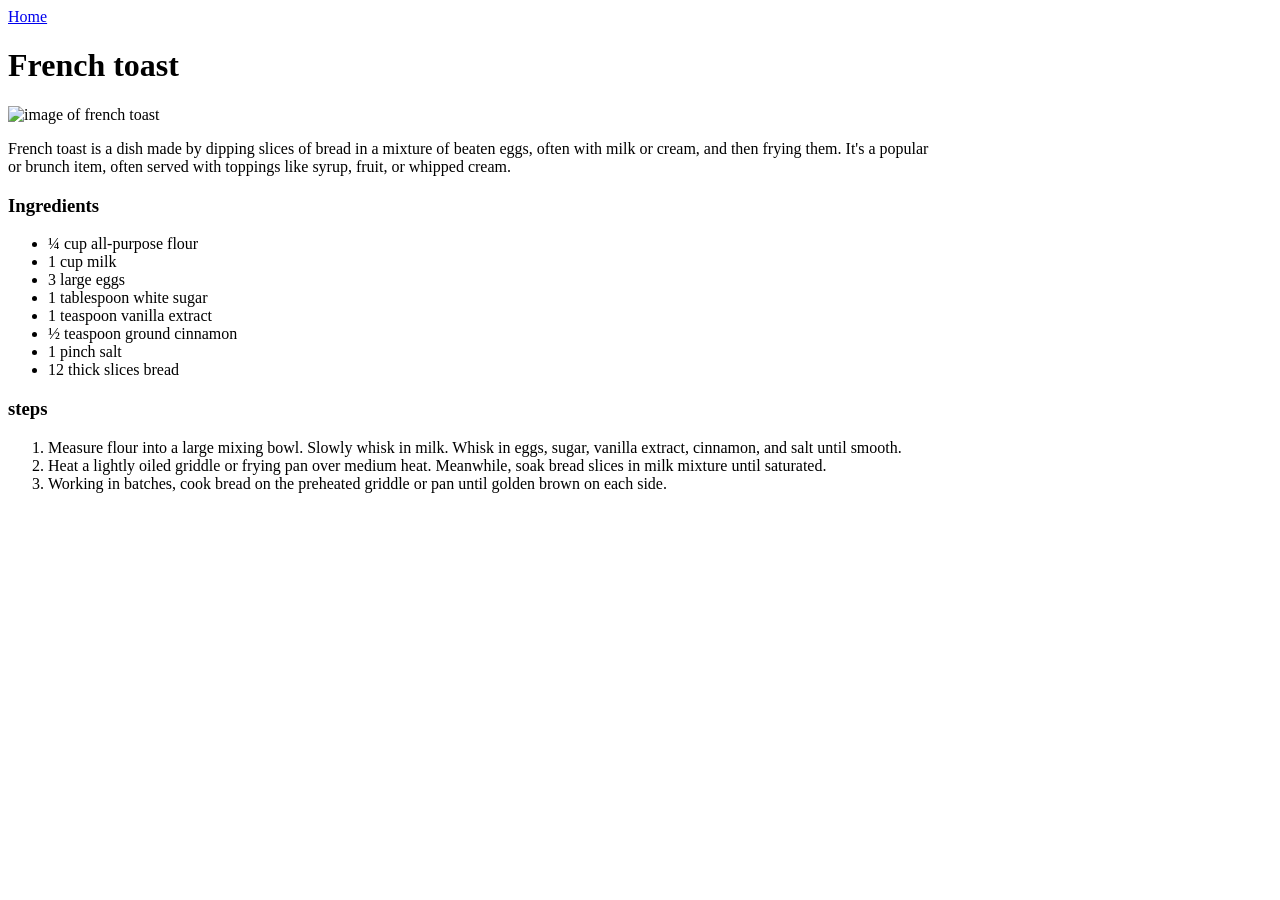
==== recipes/french-toast.html @ e30b2cef "Add french-toast.html" ====
<!DOCTYPE html>
<html lang="en">
<head>
    <meta charset="UTF-8">
    <meta name="viewport" content="width=device-width, initial-scale=1.0">
    <title>French toast</title>
</head>
  <body>
    <a href="../index.html">Home</a>
    <h1>French toast</h1>
    <img src="../frenchtoast.JPG" height="320"  width="370" alt="image of french toast"> 
    <p>French toast is a dish made by dipping slices of bread in a mixture of beaten eggs, often with 
       milk or cream, and then frying them. It's a popular <br> or brunch item, often served 
       with toppings like syrup, fruit, or whipped cream. </p>

    <h3>Ingredients</h3> 
    <ul>
      <li>¼ cup all-purpose flour</li>
      <li>1 cup milk</li>
      <li>3 large eggs</li>
      <li>1 tablespoon white sugar</li>
      <li>1 teaspoon vanilla extract</li>
      <li>½ teaspoon ground cinnamon</li>
      <li>1 pinch salt</li>
      <li>12 thick slices bread</li>
    </ul>

    <h3>steps</h3>
    <ol>
      <li>Measure flour into a large mixing bowl. Slowly whisk in milk. Whisk in eggs, sugar, 
        vanilla extract, cinnamon, and salt until smooth.</li>
      <li>Heat a lightly oiled griddle or frying pan over medium heat. Meanwhile, soak bread slices
         in milk mixture until saturated.</li>
      <li>Working in batches, cook bread on the preheated griddle or pan until golden brown on 
        each side.</li>
    </ol>
  </body>
</html>
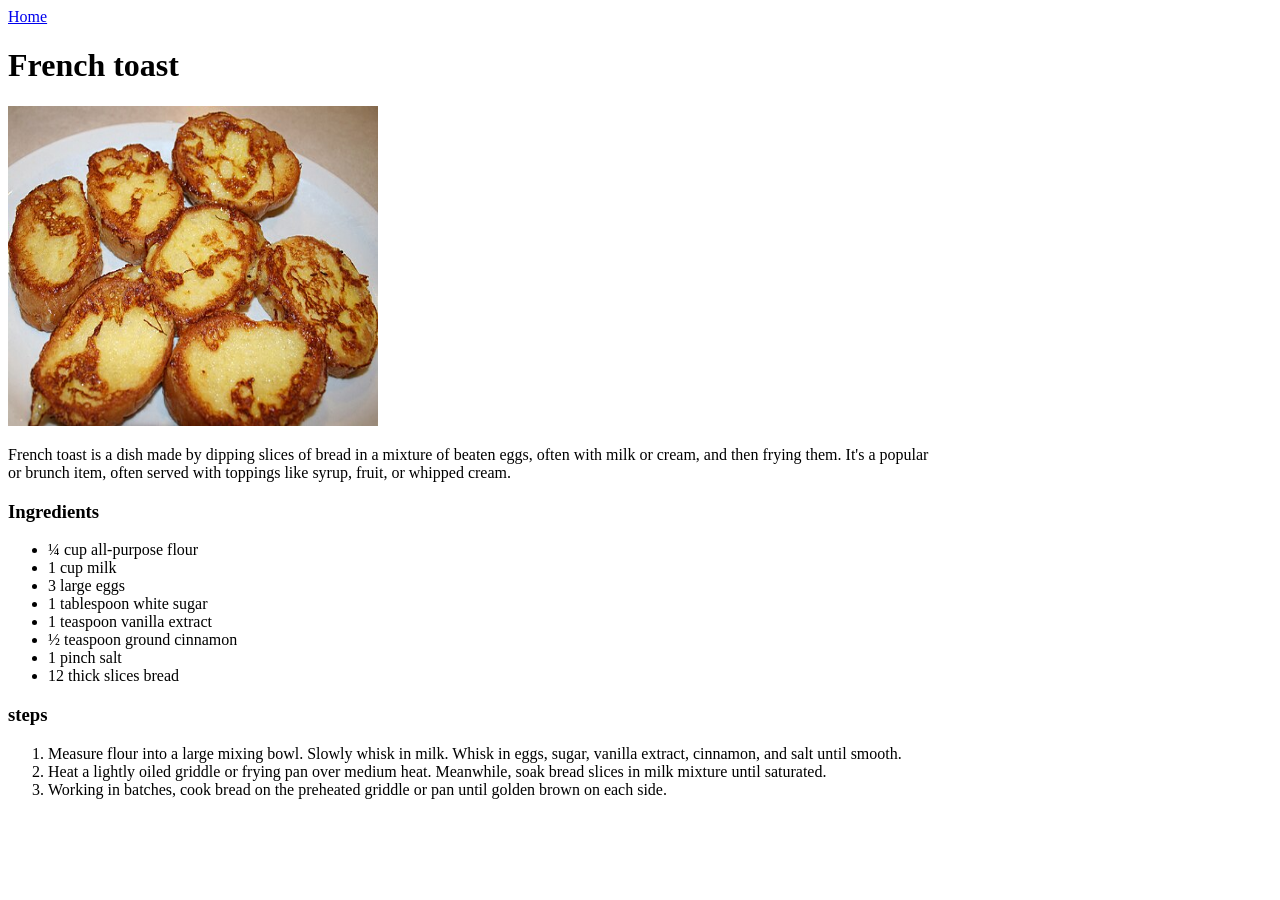
==== commit c55abea7: "Edit image source" ====
--- a/recipes/french-toast.html
+++ b/recipes/french-toast.html
@@ -8,7 +8,7 @@
   <body>
     <a href="../index.html">Home</a>
     <h1>French toast</h1>
-    <img src="../frenchtoast.JPG" height="320"  width="370" alt="image of french toast"> 
+    <img src="../images/frenchtoast.JPG" height="320"  width="370" alt="image of french toast"> 
     <p>French toast is a dish made by dipping slices of bread in a mixture of beaten eggs, often with 
        milk or cream, and then frying them. It's a popular <br> or brunch item, often served 
        with toppings like syrup, fruit, or whipped cream. </p>
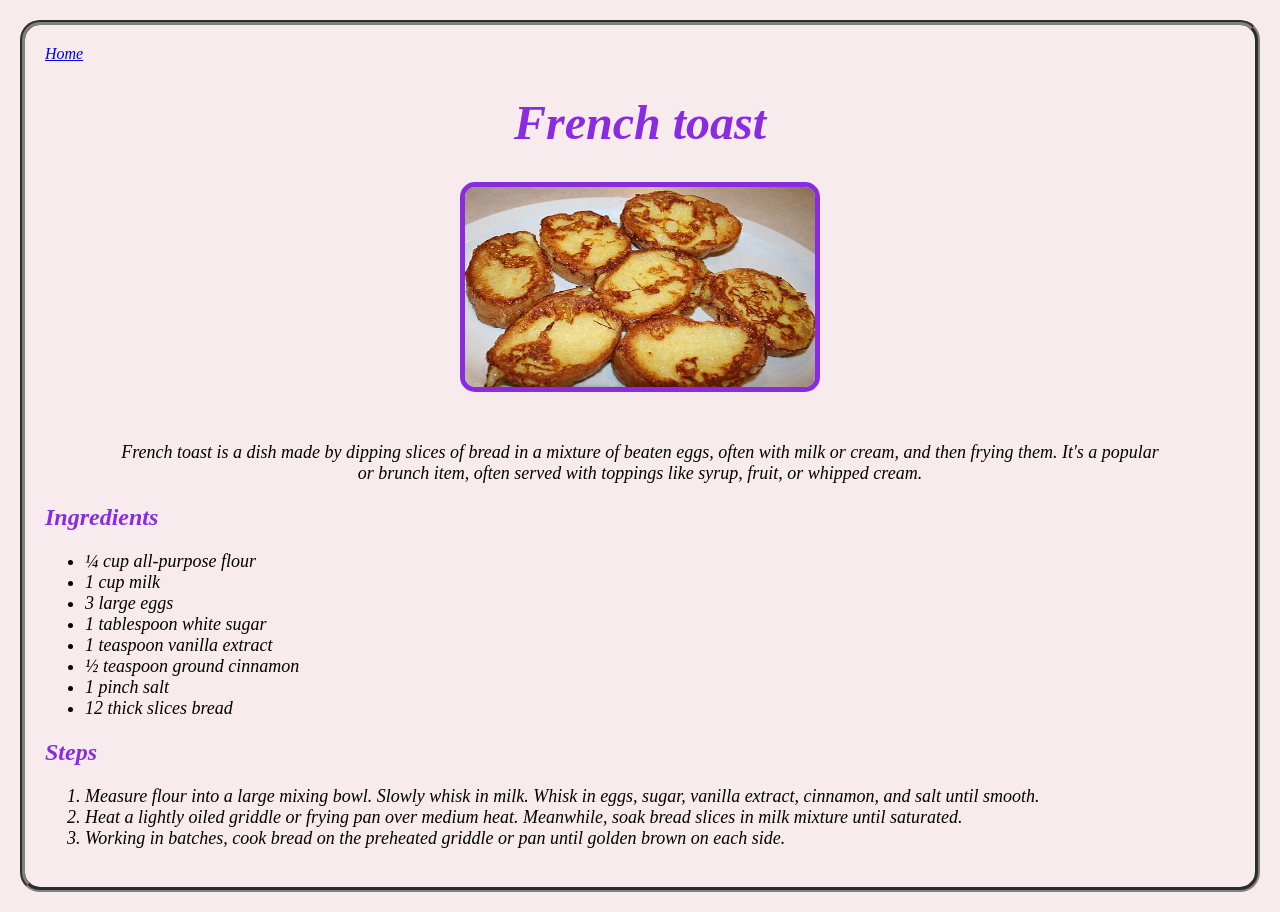
==== commit 2cd23bc4: "add  css to index.html and french-toast.html" ====
--- a/recipes/french-toast.html
+++ b/recipes/french-toast.html
@@ -4,16 +4,20 @@
     <meta charset="UTF-8">
     <meta name="viewport" content="width=device-width, initial-scale=1.0">
     <title>French toast</title>
+    <link rel="stylesheet" href="french-toast.css">
 </head>
   <body>
     <a href="../index.html">Home</a>
-    <h1>French toast</h1>
+    <h1 class="heading">French toast</h1>
     <img src="../images/frenchtoast.JPG" height="320"  width="370" alt="image of french toast"> 
-    <p>French toast is a dish made by dipping slices of bread in a mixture of beaten eggs, often with 
+    <p class="para">French toast is a dish made by dipping slices of bread in a mixture of beaten eggs, often with 
        milk or cream, and then frying them. It's a popular <br> or brunch item, often served 
        with toppings like syrup, fruit, or whipped cream. </p>
 
-    <h3>Ingredients</h3> 
+
+    
+    <h2 class="ingredients">Ingredients</h2>
+    
     <ul>
       <li>¼ cup all-purpose flour</li>
       <li>1 cup milk</li>
@@ -24,8 +28,10 @@
       <li>1 pinch salt</li>
       <li>12 thick slices bread</li>
     </ul>
+    
+  
 
-    <h3>steps</h3>
+    <h2 class="steps">Steps</h2>
     <ol>
       <li>Measure flour into a large mixing bowl. Slowly whisk in milk. Whisk in eggs, sugar, 
         vanilla extract, cinnamon, and salt until smooth.</li>
--- a/recipes/french-toast.css
+++ b/recipes/french-toast.css
@@ -0,0 +1,44 @@
+
+body
+{   
+    background-color: #F7EBED;
+    border: 5px groove gray;
+    border-radius: 20px;
+    font-style: italic;
+    padding: 20px;
+    margin: 20px;
+    font-family: 'Times New Roman', Times, serif;
+}
+
+img
+{
+  display: block;
+  width: 350px;;
+  height: 200px;
+  border-radius: 15px;
+  border: 5px solid blueviolet ;
+  margin: auto;
+  margin-bottom: 50px;
+}
+
+.para{
+  text-align: center;
+  font-size: large;
+}
+
+.heading {
+    text-align: center;
+    font-size: 3em;
+}
+
+.heading,
+.ingredients,
+.steps{
+  color: blueviolet;
+}
+
+ul,ol{
+  font-size: large;
+}
+
+
